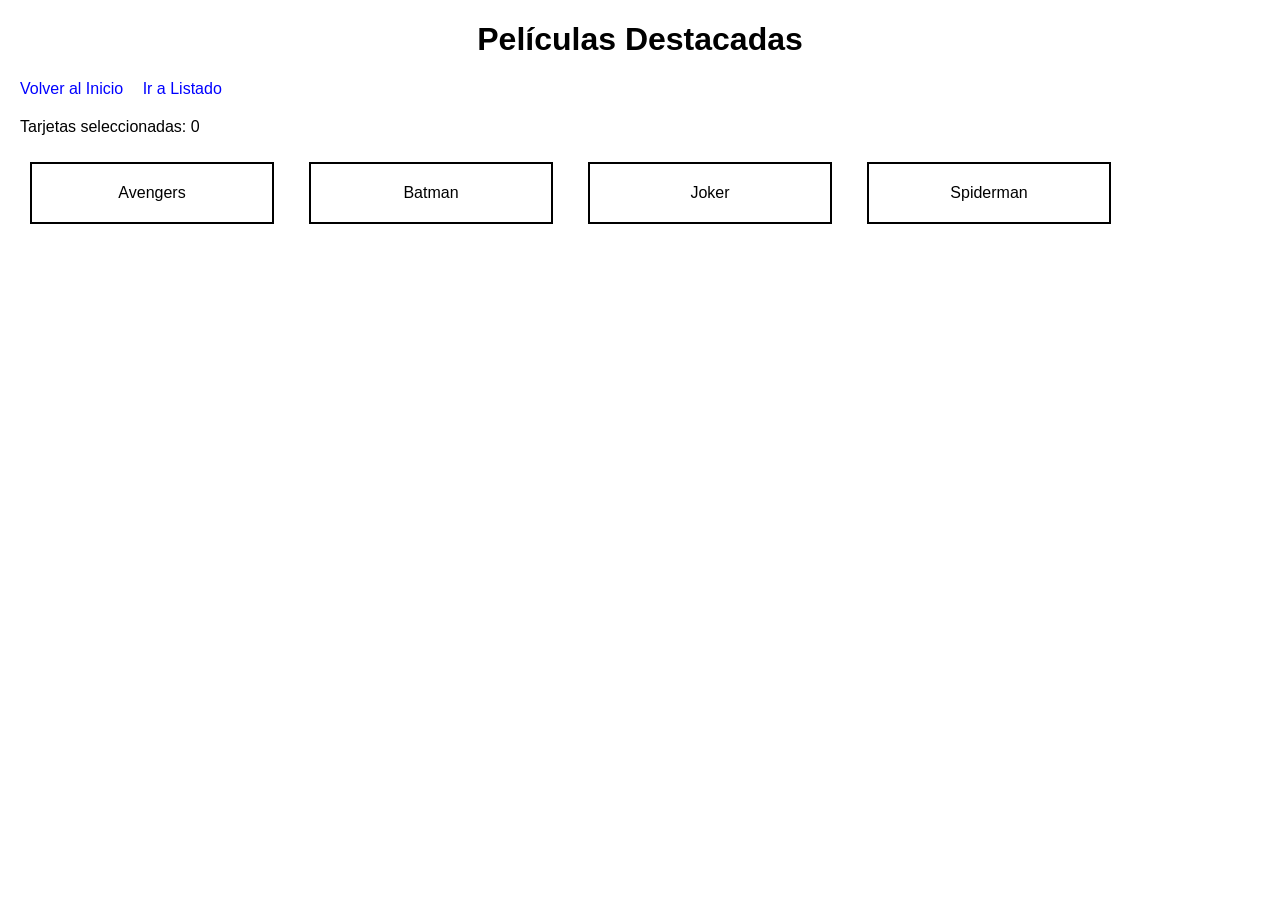
==== destacados.html @ 652d0bef "TP N2 completo" ====
<!DOCTYPE html>
<html lang="es">

<head>
    <meta charset="UTF-8">
    <meta name="viewport" content="width=device-width, initial-scale=1.0">
    <title>Destacados</title>

    <link rel="stylesheet" href="estilos.css">
</head>

<body>

    <header>
        <h1>Películas Destacadas</h1>
    </header>

    <nav>
        <a href="index.html">Volver al Inicio</a>
        <a href="listado.html">Ir a Listado</a>
    </nav>

    <p>
        Tarjetas seleccionadas:
        <span id="contador">0</span>
    </p>

    <div class="contenedorTarjetas">

        <div class="tarjeta">
            Avengers
        </div>

        <div class="tarjeta">
            Batman
        </div>

        <div class="tarjeta">
            Joker
        </div>

        <div class="tarjeta">
            Spiderman
        </div>

    </div>

    <script src="destacados.js"></script>

</body>

</html>
---- estilos.css ----
body {
    font-family: Arial, sans-serif;
    margin: 20px;
}

header {
    text-align: center;
    margin-bottom: 20px;
}

nav {
    margin-bottom: 20px;
}

nav a {
    margin-right: 15px;
    text-decoration: none;
    color: blue;
}

.caja {
    width: 250px;
    height: 80px;
    padding: 20px;
    margin: 10px;
    border: 2px solid black;
    background-color: #f0f0f0;
    box-sizing: border-box;
}

.contenedorTarjetas {
    display: flex;
    flex-wrap: wrap;
    gap: 15px;
}

.tarjeta {
    width: 200px;
    padding: 20px;
    margin: 10px;
    border: 2px solid black;
    cursor: pointer;
    text-align: center;
    background-color: white;
}

.seleccionada {
    background-color: lightgreen;
    border: 3px solid green;
}

button {
    padding: 10px 15px;
    margin: 10px;
    cursor: pointer;
}
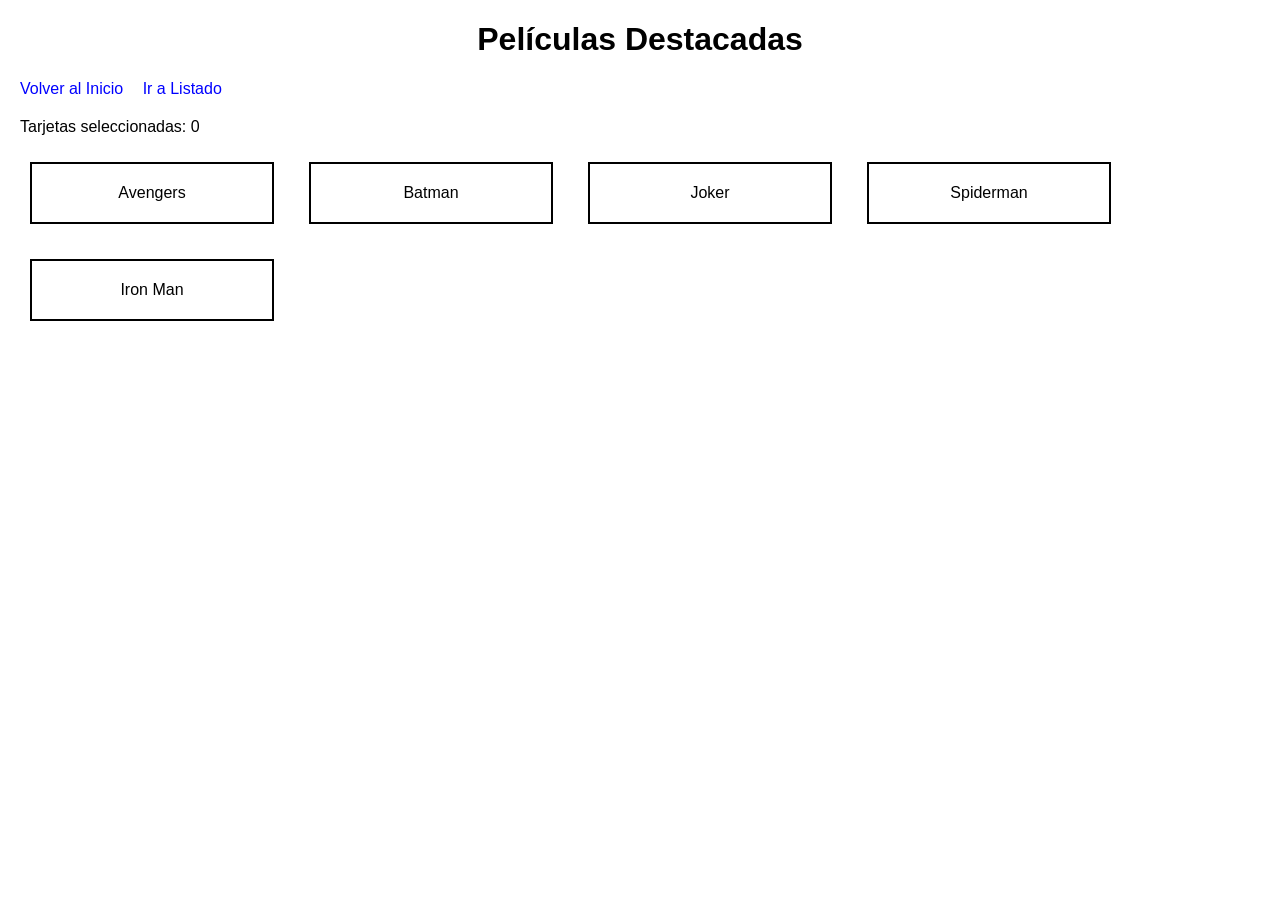
==== commit 2e3ec3fd: "Se agrega nueva tarjeta de pelicula" ====
--- a/destacados.html
+++ b/destacados.html
@@ -42,7 +42,9 @@
         <div class="tarjeta">
             Spiderman
         </div>
-
+        <div class="tarjeta">
+    Iron Man
+</div>
     </div>
 
     <script src="destacados.js"></script>
